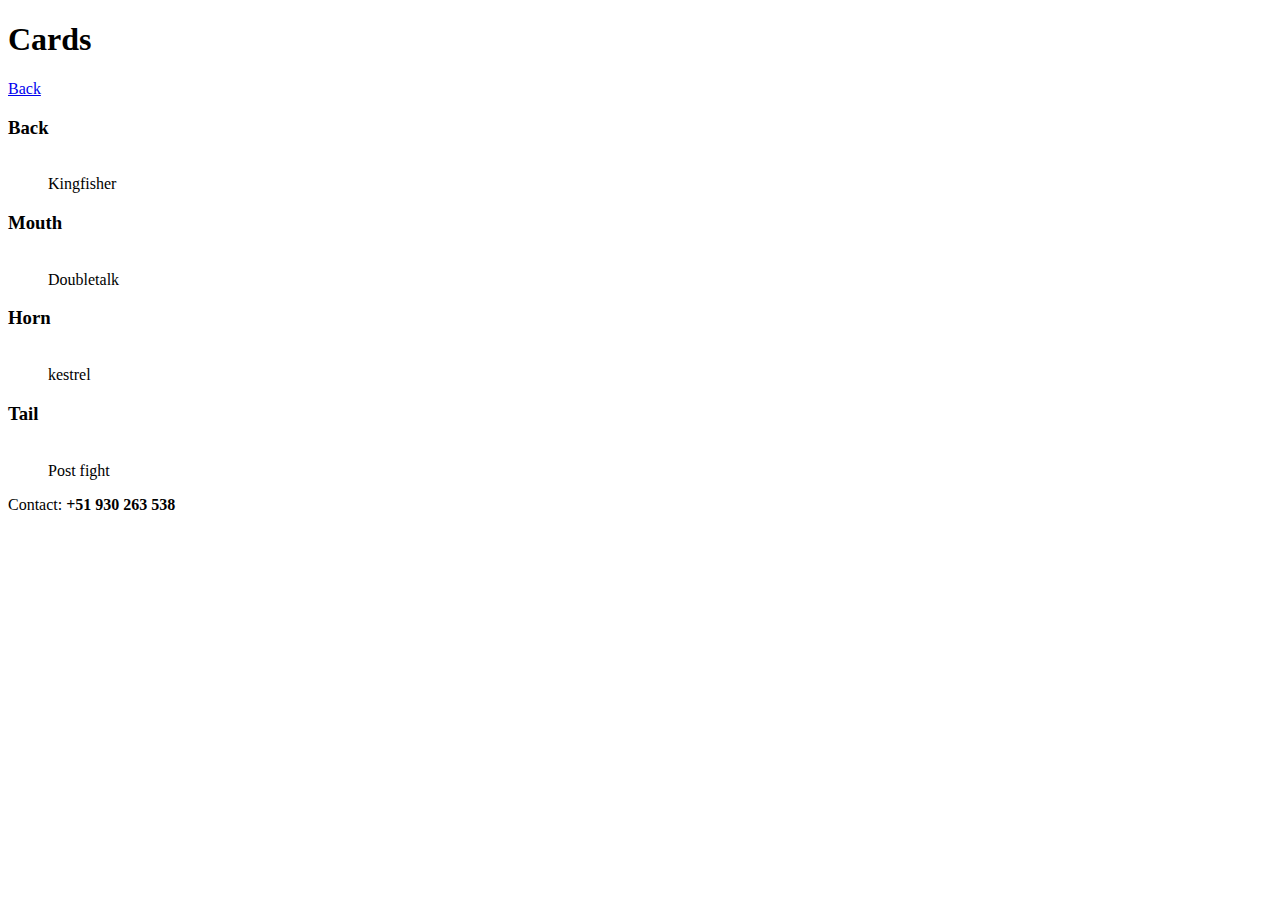
==== bird.html @ e8664a31 "mi primer commit" ====
<!DOCTYPE html>
<html lang="en">
	<head>
		<title>Bird</title>
	</head>
	<body>
		<header>
			<h1>Cards</h1>
			<a href="./index.html">Back</a>
		</header>
		<section>
			<article>
				<h3>Back</h3>
				<figure>
					<img src="https://cdn.axieinfinity.com/game/cards/base/bird-back-10.png" alt="" height="400">
					<figcaption>Kingfisher</figcaption>
				</figure>
			</article>
			<article>
				<h3>Mouth</h3>
				<figure>
					<img src="https://cdn.axieinfinity.com/game/cards/base/bird-mouth-02.png" alt="" height="400">
					<figcaption>Doubletalk</figcaption>
				</figure>
			</article>
			<article>
				<h3>Horn</h3>
				<figure>
					<img src="https://cdn.axieinfinity.com/game/cards/base/bird-horn-08.png" alt="" height="400">
					<figcaption>kestrel</figcaption>
				</figure>
			</article>
			<article>
				<h3>Tail</h3>
				<figure>
					<img src="https://cdn.axieinfinity.com/game/cards/base/bird-tail-12.png" alt="" height="400">
					<figcaption>Post fight</figcaption>
				</figure>
			</article>
		</section>
		<footer>
      <p>Contact: <b>+51 930 263 538</b></p>
    </footer>
	</body>
</html>
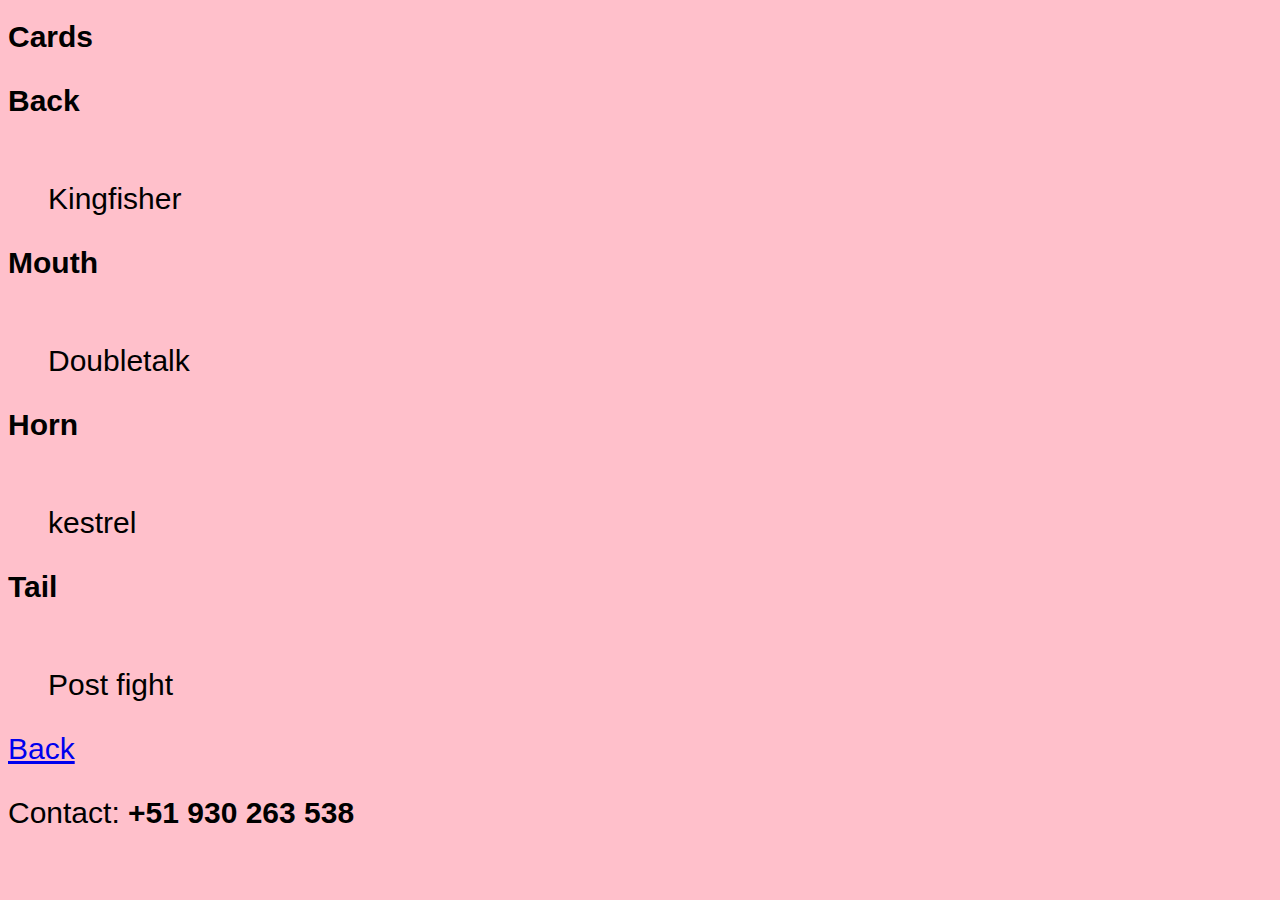
==== commit 64ee8c0c: "ccs a pagina de axies" ====
--- a/bird.html
+++ b/bird.html
@@ -1,12 +1,13 @@
 <!DOCTYPE html>
 <html lang="en">
 	<head>
+		<meta charset="UFT-8">
+		<link rel="stylesheet" href="./styles/bird.css">
 		<title>Bird</title>
 	</head>
 	<body>
 		<header>
 			<h1>Cards</h1>
-			<a href="./index.html">Back</a>
 		</header>
 		<section>
 			<article>
@@ -38,6 +39,7 @@
 				</figure>
 			</article>
 		</section>
+		<a href="./index.html">Back</a>
 		<footer>
       <p>Contact: <b>+51 930 263 538</b></p>
     </footer>
--- a/styles/bird.css
+++ b/styles/bird.css
@@ -0,0 +1,8 @@
+* {
+  font-family: 'roboto', sans-serif;
+  font-size: 30px;
+}
+body{
+  background-color: pink;
+}
+  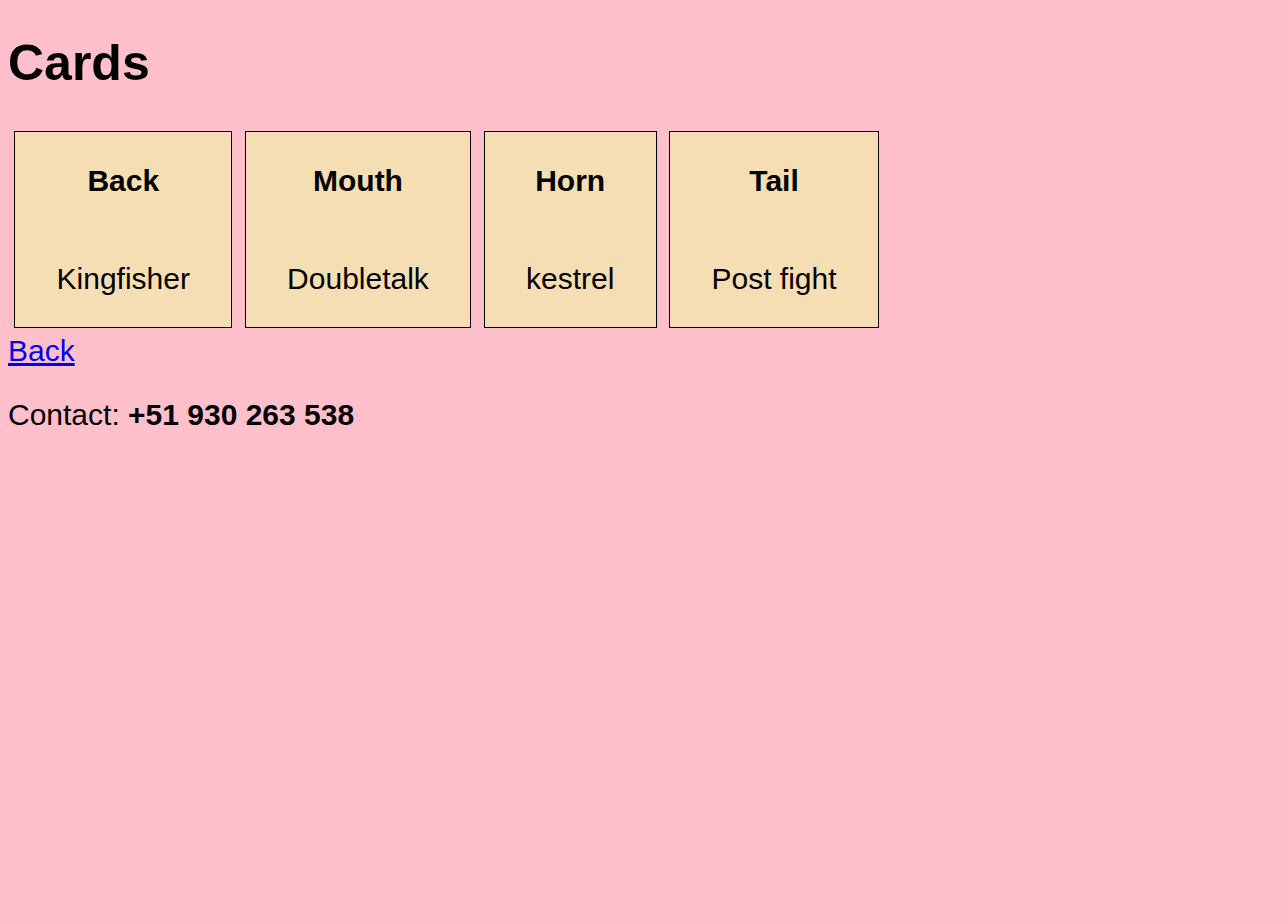
==== commit 1b364c44: "add table and update css" ====
--- a/bird.html
+++ b/bird.html
@@ -13,28 +13,28 @@
 			<article>
 				<h3>Back</h3>
 				<figure>
-					<img src="https://cdn.axieinfinity.com/game/cards/base/bird-back-10.png" alt="" height="400">
+					<img src="https://cdn.axieinfinity.com/game/cards/base/bird-back-10.png" alt="" height="343">
 					<figcaption>Kingfisher</figcaption>
 				</figure>
 			</article>
 			<article>
 				<h3>Mouth</h3>
 				<figure>
-					<img src="https://cdn.axieinfinity.com/game/cards/base/bird-mouth-02.png" alt="" height="400">
+					<img src="https://cdn.axieinfinity.com/game/cards/base/bird-mouth-02.png" alt="" height="343">
 					<figcaption>Doubletalk</figcaption>
 				</figure>
 			</article>
 			<article>
 				<h3>Horn</h3>
 				<figure>
-					<img src="https://cdn.axieinfinity.com/game/cards/base/bird-horn-08.png" alt="" height="400">
+					<img src="https://cdn.axieinfinity.com/game/cards/base/bird-horn-08.png" alt="" height="343">
 					<figcaption>kestrel</figcaption>
 				</figure>
 			</article>
 			<article>
 				<h3>Tail</h3>
 				<figure>
-					<img src="https://cdn.axieinfinity.com/game/cards/base/bird-tail-12.png" alt="" height="400">
+					<img src="https://cdn.axieinfinity.com/game/cards/base/bird-tail-12.png" alt="" height="343">
 					<figcaption>Post fight</figcaption>
 				</figure>
 			</article>
--- a/styles/bird.css
+++ b/styles/bird.css
@@ -2,7 +2,30 @@
   font-family: 'roboto', sans-serif;
   font-size: 30px;
 }
+
+h1{
+  font-size: 50px;
+}
+
 body{
   background-color: pink;
 }
-  +
+h3{
+  text-align: center;
+}
+
+section{
+  display: flex;
+}
+
+article{
+  border: 1px solid black;
+  padding: 0.1%;
+  margin: 0.5%;
+  background-color: wheat;
+}
+
+figure{
+  text-align: center;
+}
